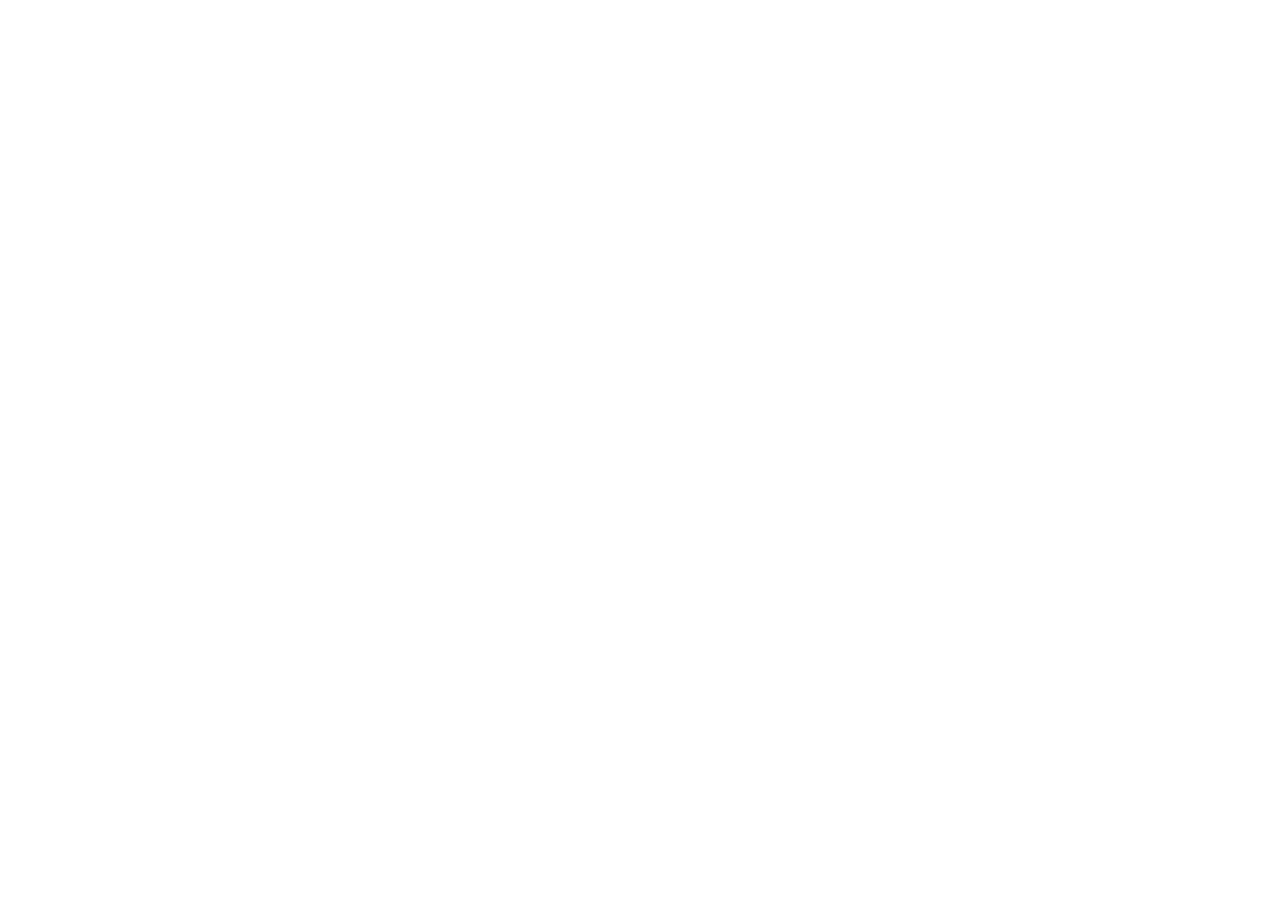
==== frontend/index.html @ c5a8a855 "Create Index" ====
<!DOCTYPE html>
<html lang="pt-BR">
<head>
    <meta charset="UTF-8">
    <meta name="viewport" content="width=device-width, initial-scale=1.0">
    <title>QUALIS Periódicos</title>
    <link rel="stylesheet" href="style.css">
</head>
<body>



<script src="script.js"></script>
</body>
</html>
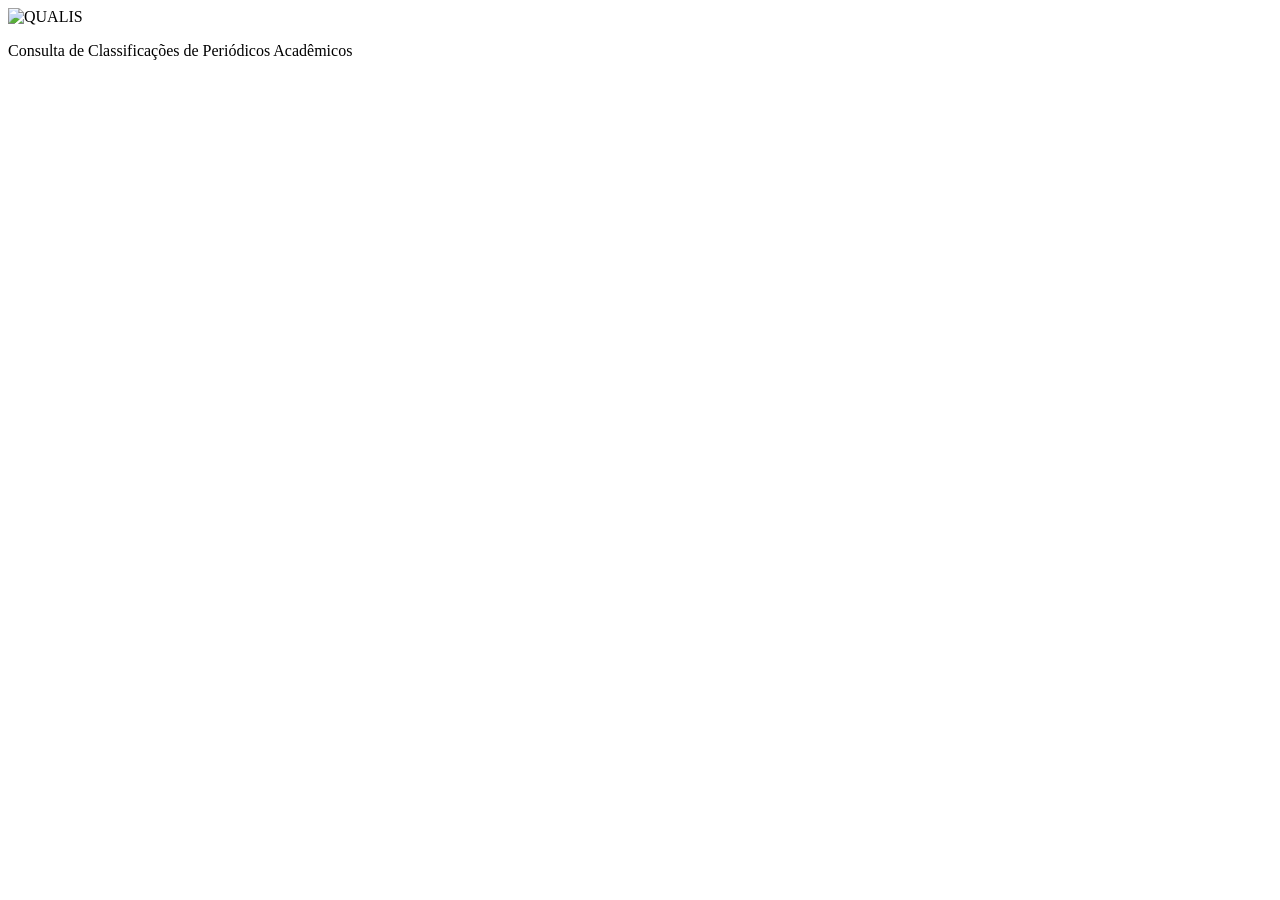
==== commit 0bb91f39: "Update Index" ====
--- a/frontend/index.html
+++ b/frontend/index.html
@@ -12,4 +12,9 @@
 
 <script src="script.js"></script>
 </body>
-</html>+</html>
+
+<header>
+    <img src="qualis-logo.png" alt="QUALIS">
+    <p>Consulta de Classificações de Periódicos Acadêmicos</p>
+</header>
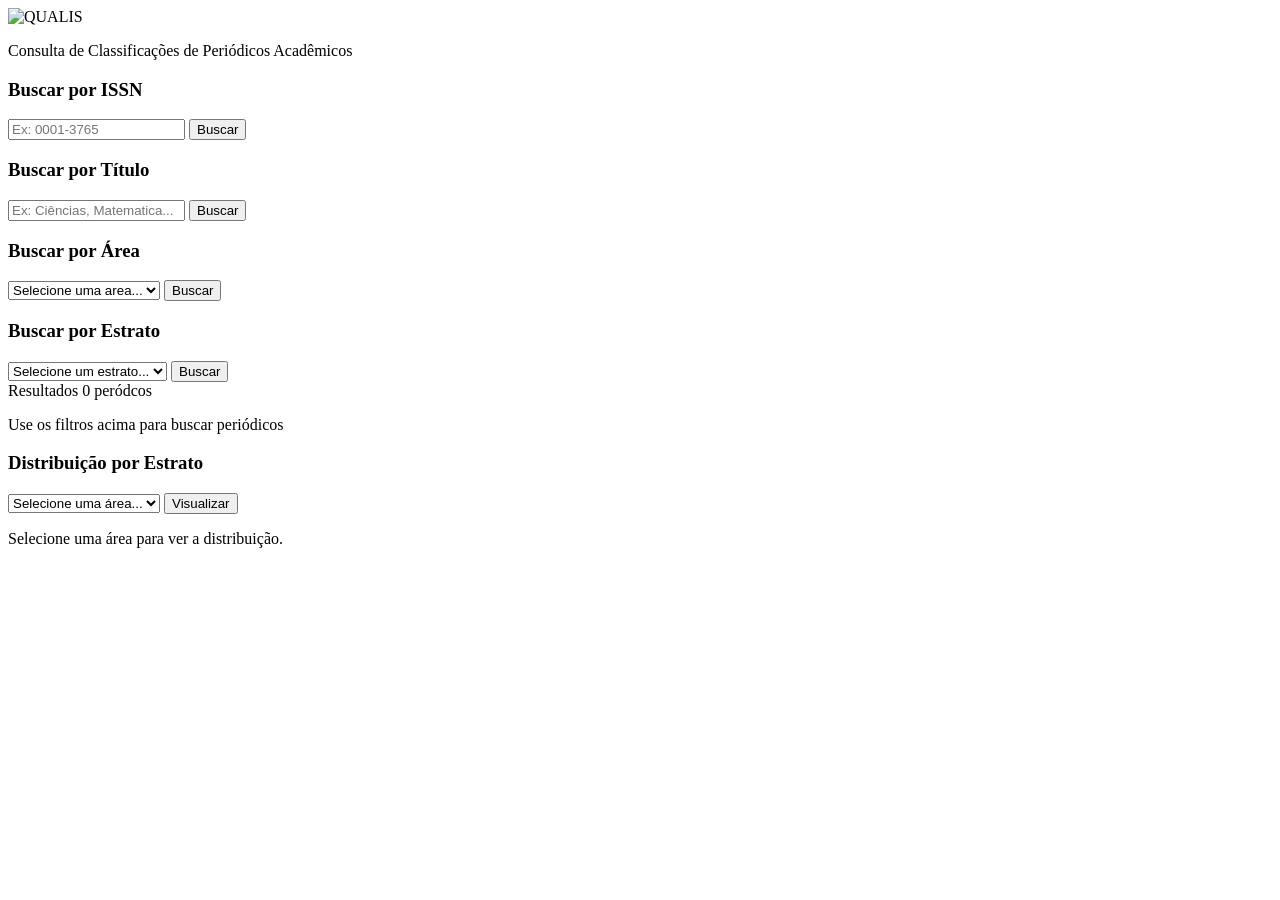
==== commit 2f718083: "Update index" ====
--- a/frontend/index.html
+++ b/frontend/index.html
@@ -8,13 +8,83 @@
 </head>
 <body>
 
+<header>
+    <img src="qualis-logo.png" alt="QUALIS">
+    <p>Consulta de Classificações de Periódicos Acadêmicos</p>
+</header>
+<main>
+    <section class="grade-busca">
+        <div class="card">
+            <h3 class="titulo-card">Buscar por ISSN</h3>
+            <div class="linha-input">
+                <input type="text" id="input-issn" name="issn" placeholder="Ex: 0001-3765">
+                <button id="btn-issn">Buscar</button>
+            </div>
+        </div>
+        <div class="card">
+            <h3 class="titulo-card">Buscar por Título</h3>
+            <div class="linha-input">
+                <input type="text" id="input-titulo" placeholder="Ex: Ciências, Matematica...">
+                <button id="btn-titulo">Buscar</button>
+            </div>
+        </div>
+        <div class="card">
+            <h3 class="titulo-card">Buscar por Área</h3>
+            <div class="linha-input">
+                <select id="select-area">
+                    <option value="">Selecione uma area...</option>
+                </select>
+                <button id="btn-area">Buscar</button>
+            </div>
+        </div>
+        <div class="card">
+            <h3 class="ttulo-card">Buscar por Estrato</h3>
+            <div class="linha-input">
+                <select id="select-estatus">
+                    <option value="">Selecione um estrato...</option>
+                    <option>A1</option>
+                    <option>A2</option>
+                    <option>A3</option>
+                    <option>A4</option>
+                    <option>B1</option>
+                    <option>B2</option>
+                    <option>B3</option>
+                    <option>B4</option>
+                    <option>C</option>
+                </select>
+                <button id="btn-estatus">Buscar</button>
+            </div>
+        </div>
+    </section>
+    <section class="secao-resultados">
 
+        <div clas="cabecalho-resultados">
+            <span>Resultados</span>
+            <span id="contagem-resultados" class="badge">0 peródcos</span>
+        </div>
+
+        <div id="corpo-resultados">
+            <p class="estado-vazio">Use os filtros acima para buscar periódicos</p>
+        </div>
+    </section>
+
+    <section class="secao-grafico">
+        <div class="cabecalho-grafico">
+            <h3 class="titulo-card">Distribuição por Estrato</h3>
+            <div class="linha-input">
+                <select id="select-area-grafico">
+                    <option value="">Selecione uma área...</option>
+                </select>
+                <button id="btn-grafico">Visualizar</button>
+            </div>
+        </div>
+
+        <div id="barras-grafico">
+            <p class="estado-vazio">Selecione uma área para ver a distribuição.</p>
+        </div>
+    </section>
+</main>
 
 <script src="script.js"></script>
 </body>
-</html>
-
-<header>
-    <img src="qualis-logo.png" alt="QUALIS">
-    <p>Consulta de Classificações de Periódicos Acadêmicos</p>
-</header>+</html>
